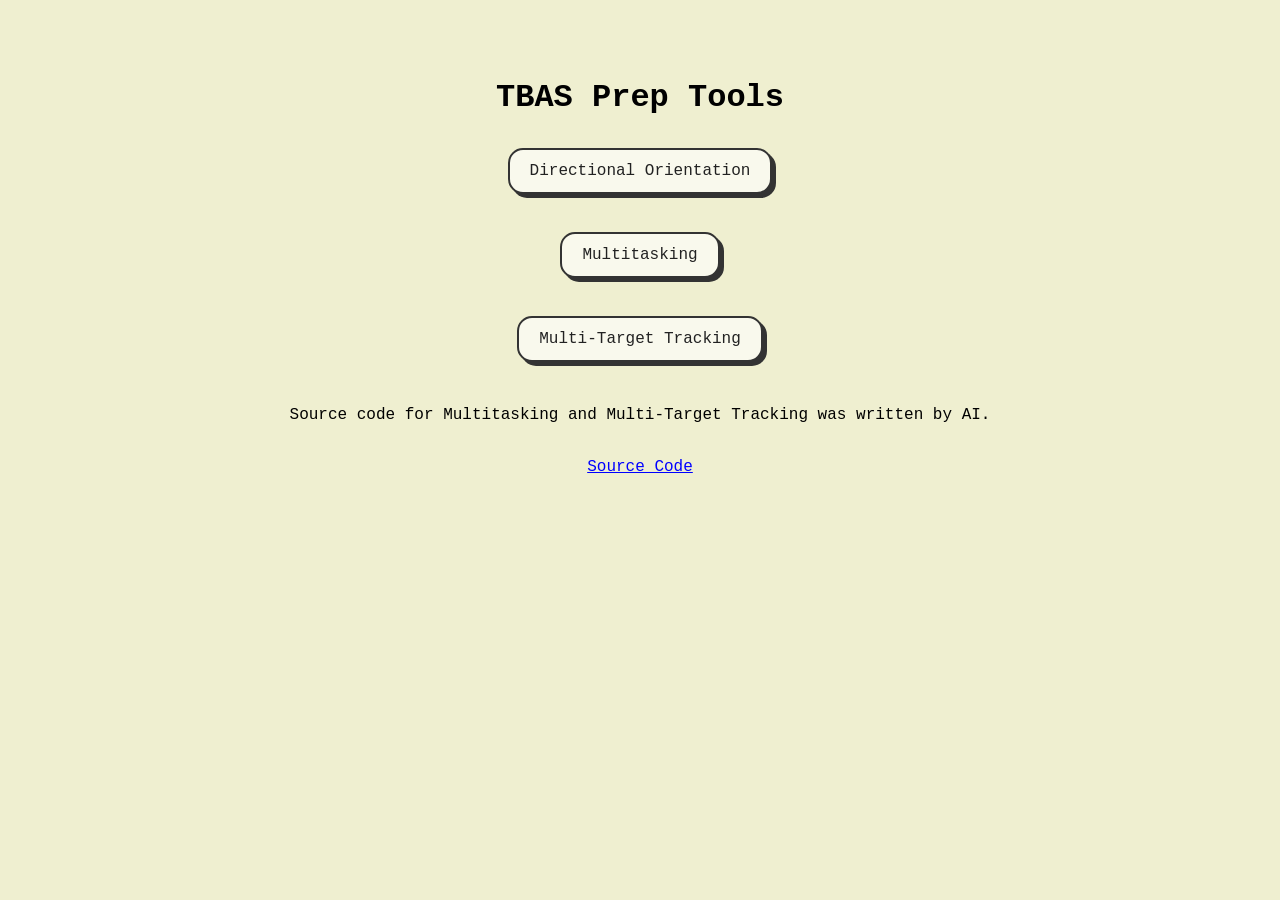
==== index.html @ adb06495 "Add files via upload" ====
<!DOCTYPE html>
<html lang="en">

<head>
    <meta charset="UTF-8">
    <meta name="viewport" content="width=device-width, initial-scale=1.0">
    <title>TBAS Prep</title>
    <style>
        body {
            background: #EFEFD0;
            font-family: "Consolas", "Monaco", "Lucida Console", "Courier New";
            text-align: center;
            padding: 50px;
        }

        .link {
            display: inline-block;
            background: #F9F9ED;
            color: #222;
            text-decoration: none;
            padding: 12px 20px;
            margin: 10px;
            border: 2px solid #333;
            border-radius: 15px;
            box-shadow: 4px 4px 0px #333;
        }

        .link:hover {
            background: #b2f2bb;
            transform: scale(1.05);
        }

        #srcC {
            color: blue;
        }

    </style>
</head>

<body>
    <h1>TBAS Prep Tools</h1>
    <a class="link" href="/uav/index.html" target="_blank">Directional Orientation</a> <br> <br>
    <a class="link" href="/multi.html" target="_blank">Multitasking</a> <br> <br>
    <a class="link" href="/track.html" target="_blank">Multi-Target Tracking</a> <br> <br>
    <p>Source code for Multitasking and Multi-Target Tracking was written by AI.</p>
    <br>
    <a id="srcC" target="_blank" href="https://github.com/samg11/tbas-prep">Source Code</a>
</body>

</html>
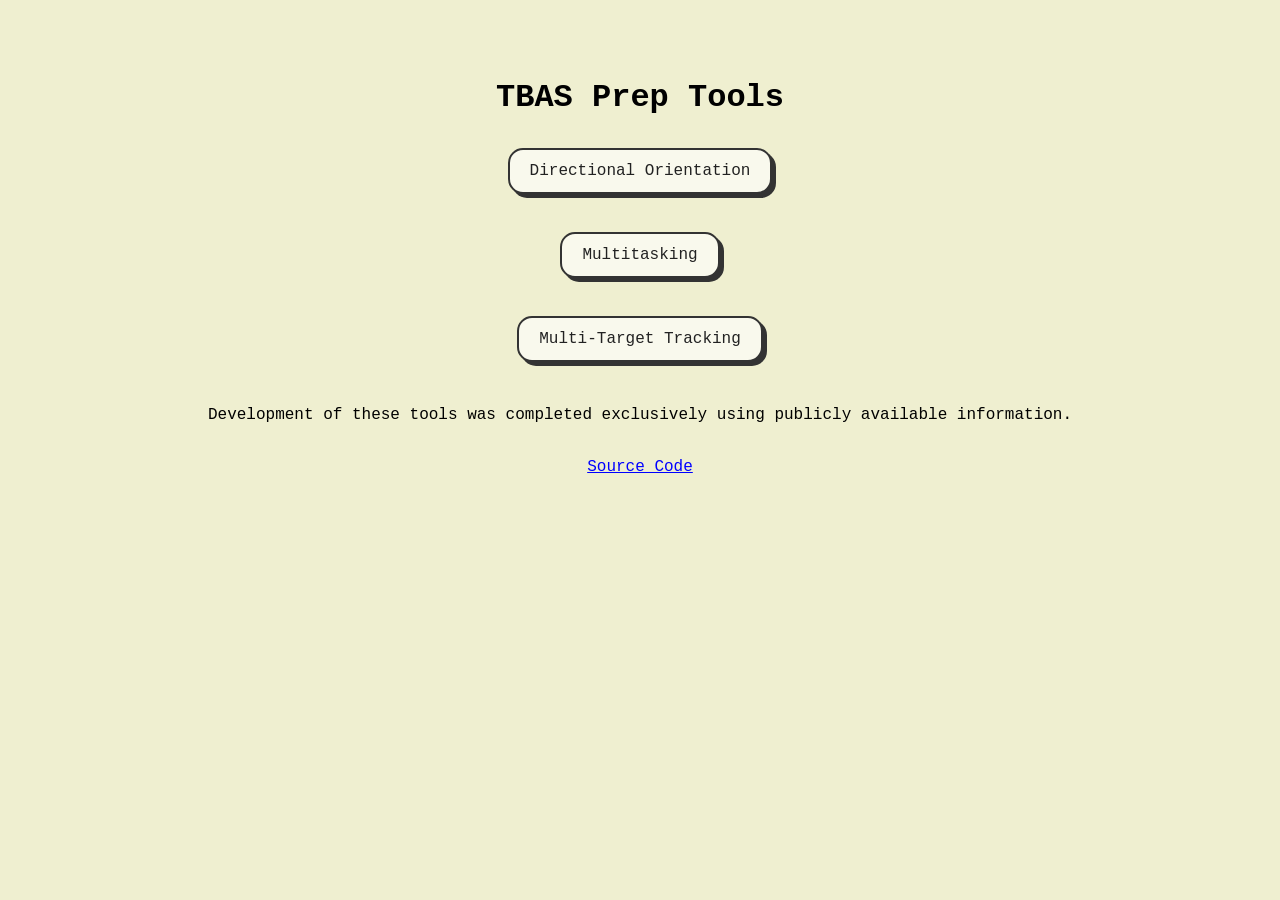
==== commit 203c942e: "Add files via upload" ====
--- a/index.html
+++ b/index.html
@@ -42,9 +42,9 @@
     <a class="link" href="/uav/index.html" target="_blank">Directional Orientation</a> <br> <br>
     <a class="link" href="/multi.html" target="_blank">Multitasking</a> <br> <br>
     <a class="link" href="/track.html" target="_blank">Multi-Target Tracking</a> <br> <br>
-    <p>Source code for Multitasking and Multi-Target Tracking was written by AI.</p>
+    <p>Development of these tools was completed exclusively using publicly available information.</p>
     <br>
-    <a id="srcC" target="_blank" href="https://github.com/samg11/tbas-prep">Source Code</a>
+    <a id="srcC" target="_blank" href="https://github.com/tbas-prep/tbas-prep.github.io">Source Code</a>
 </body>
 
 </html>
